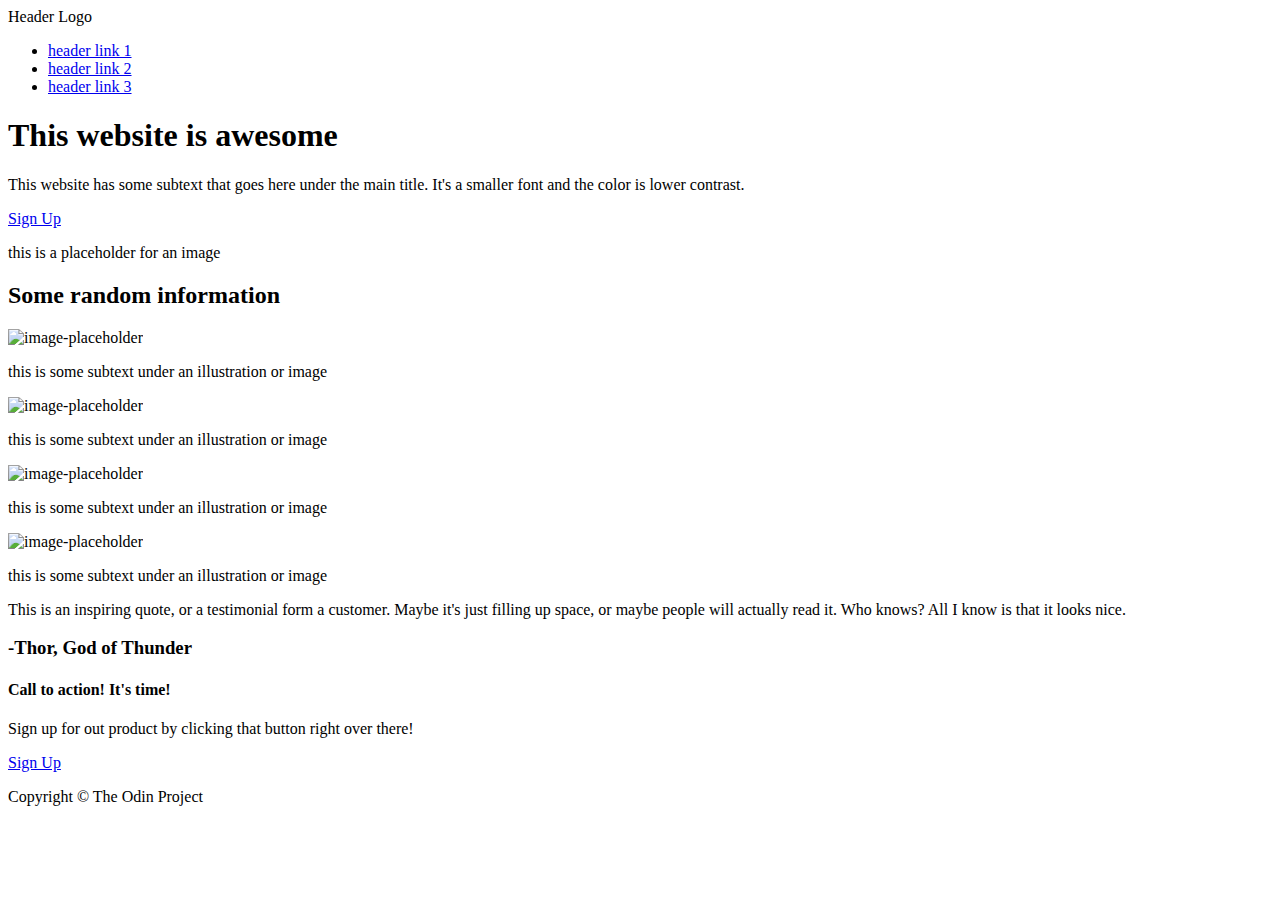
==== index.html @ 6283d3bf "ADDED: index html for project page This is the replica of the project format with custimizations" ====
<!DOCTYPE html>
<html lang="en">
<head>
    <meta charset="UTF-8">
    <meta name="viewport" content="width=device-width, initial-scale=1.0">
    <link rel="stylesheet" href="style.css">
    <title>Landing Page</title>
</head>
<body>
    <header class="header">
    <nav class="navbar">
        <div class="logo">Header Logo</div>
        <ul class="nav-list">
            <li class="nav-item">
                <a href="#">header link 1</a>
            </li>
            <li class="nav-item">
                <a href="#">header link 2</a>
            </li>
            <li class="nav-item">
                <a href="#">header link 3</a>
            </li>
        </ul>
    </nav>
    <div class="container">
        <div class="header-content">
            <h1 class="title">This website is awesome</h1>
            <p class="description">This website has some subtext that goes here under the main title. It's a smaller font and the color is lower contrast.</p>
            <div class="sign-up-btn">
                <a href="#">Sign Up</a>
            </div>
        </div>
        <div class="header-image">
            <p>this is a placeholder for an image</p>
        </div>
    </div>
</header>

<section class="horizontal-images">
    <div class="container">
        <div class="title">
            <h2>Some random information</h2>
        </div>
        <div class="images">
            <div class="image-item">
                <img src="./images/image-placeholder.jpg" alt="image-placeholder">
                <p class="subtext">this is some subtext under an illustration or image</p>
            </div>
            <div class="image-item">
                <img src="./images/image-placeholder.jpg" alt="image-placeholder">
                <p class="subtext">this is some subtext under an illustration or image</p>
            </div>
            <div class="image-item">
                <img src="./images/image-placeholder.jpg" alt="image-placeholder">
                <p class="subtext">this is some subtext under an illustration or image</p>
            </div>
            <div class="image-item">
                <img src="./images/image-placeholder.jpg" alt="image-placeholder">
                <p class="subtext">this is some subtext under an illustration or image</p>
            </div>
        </div>
    </div>
</section>


<section class="quote-section">
    <div class="quote">
        <div class="container">
            <div class="quote-text">
                <p>This is an inspiring quote, or a testimonial form a customer. Maybe it's just filling up space, or maybe people will actually read it. Who knows? All I know is that it looks nice.</p>
            </div>
            <div class="quote-name">
                <h3>-Thor, God of Thunder</h3>
            </div>
        </div>
    </div>
</section>

<section class="sign-up-section">
    <div class="sign-up">
    <div class="sign-up-container">
        <div class="sign-up-content">
            <h4>Call to action! It's time!</h4>
            <p>Sign up for out product by clicking that button right over there!</p>
        </div>
        <div>
            <div class="sign-up-btn">
                <a href="#">Sign Up</a>
            </div>
        </div>
    </div>
</div>
</section>
<div class="footer">
    <p class="footer-text">Copyright &copy; The Odin Project</p>
</div>
    
</body>
</html>
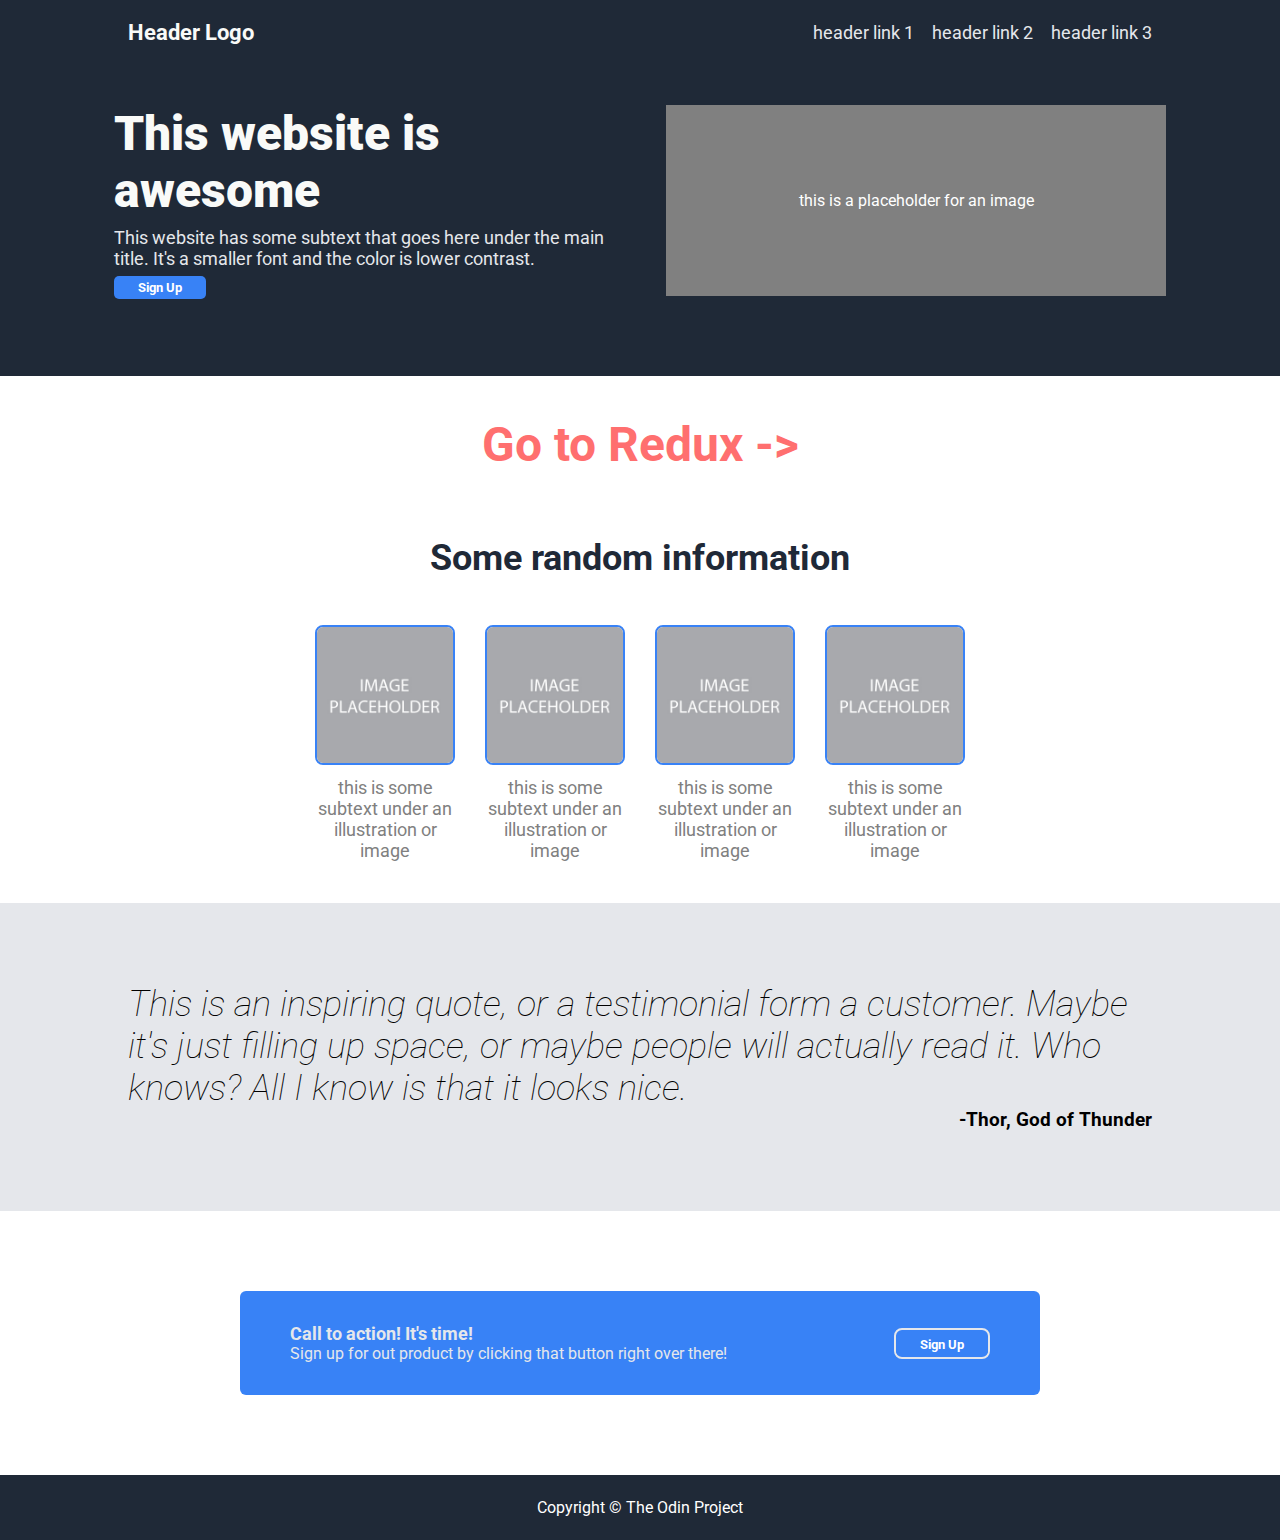
==== commit 91f699a0: "FIXED: changed section widths to % for scaling" ====
--- a/index.html
+++ b/index.html
@@ -38,6 +38,7 @@
 
 <section class="horizontal-images">
     <div class="container">
+        <div class="redux"><a href="./redux/redux_home.html">Go to Redux -></a></div>
         <div class="title">
             <h2>Some random information</h2>
         </div>
--- a/style.css
+++ b/style.css
@@ -0,0 +1,224 @@
+@import url('https://fonts.googleapis.com/css2?family=Open+Sans:ital,wght@0,300;0,400;0,700;1,300;1,400;1,700&family=Roboto:wght@300;400;500;700;900&display=swap');
+*{
+    margin: 0;
+    padding: 0;
+    box-sizing: border-box;
+    font-family: 'Roboto', sans-serif;
+}
+
+/* Header */
+header,
+.footer {
+    background-color: #1F2937;
+    display: flex;
+    color: white;
+    width: 100%;
+}
+header {
+    flex-direction: column;
+    justify-content: center;
+    align-items: center;
+    padding: 20px 0;
+}
+.navbar {
+    display: flex;
+    justify-content: space-between;
+    align-items: center;
+    width: 80%;
+}
+
+/* Nav */
+.nav-list{
+    display: flex;
+    justify-content: flex-end;
+    align-items: center;
+    gap: 18px;
+}
+
+nav .logo{
+    font-size: 22px;
+    font-weight: bold;
+    color: #f9faf8;
+    margin-right: auto;
+}
+.nav-item{
+    list-style: none;
+    font-size: smaller;
+}
+.nav-item a {
+    font-size: 18px;
+    text-decoration: none;
+    color: #E5E7EB;
+}
+
+
+/* Header Container */
+header .container{
+    display: flex;
+    justify-content: center;
+    gap: 40px;
+    padding: 60px 0;
+    width: 100%;
+}
+
+.container .header-content{
+    display: flex;
+    flex-direction: column;
+    align-items: flex-start;
+    width: 40%;
+}
+
+.header-content .title {
+    font-size: 48px;
+    font-weight: 900;
+    color: #F9FAF8;
+}
+.header-content .description {
+    padding: 8px 0;
+    font-size: 18px;
+    color: #E5E7EB;
+}
+
+.container .header-image{
+    background-color: grey;
+    width: 500px;
+    display: flex;
+    justify-content: center;
+}
+.header-image p {
+    align-self: center;
+}
+
+.sign-up-btn a {
+    padding: 4px 24px;
+    border-radius: 5px;
+    background-color: #3882f6;
+    color: white;
+    font-size: small;
+    font-weight: bold;
+    text-decoration: none;
+}
+
+/* Horizontal Container */
+.horizontal-images .container {
+    display: flex;
+    flex-direction: column;
+    justify-content: space-around;
+    gap: 32px;
+    align-items: center;
+    margin: 40px 0 60px 0;
+}
+
+.redux a{
+    text-decoration: none;
+    font-size: 3rem;
+    color: #ff6f6f;
+    font-weight: 700;
+}
+
+.horizontal-images .title {
+    font-size: 24px;
+    font-weight: bolder;
+    color: #1F2937;
+    margin: 32px 0;
+}
+
+.horizontal-images .images {
+    display: flex;
+    justify-content: center;
+    gap: 30px;
+    width: 90%;
+}
+
+.image-item {
+    display: flex;
+    flex-direction: column;
+    justify-content: center;
+    align-items: center;
+    gap: 12px;
+    width: 140px;
+    height: 200px;
+}
+
+.subtext {
+    font-size: 18px;
+    text-align: center;
+    color: grey;
+}
+
+.image-item img {
+    max-width: 140px;
+    border: 2px solid #3882f6;
+    border-radius: 8px;
+}
+
+/* Quote */
+.quote {
+    margin: 0;
+    padding: 0;
+    display: flex;
+    justify-content: center;
+    align-items: center;
+    background-color: #E5E7EB;
+}
+
+.quote .container{
+    display: flex;
+    flex-direction: column;
+    padding: 80px 0;
+    width: 80%;
+}
+
+.quote-text {
+    font-size: 36px;
+    font-weight: lighter;
+    font-style: italic;
+}
+
+.quote-name {
+    align-self: flex-end;
+}
+
+/*Sign-Up*/
+.sign-up {
+    margin: 0;
+    padding: 80px 0;
+    display: flex;
+    align-items: center;
+    justify-content: center;
+    
+}
+.sign-up-container {
+    display: flex;
+    justify-content: space-between;
+    align-items: center;
+    width: 800px;
+    padding: 32px 50px;
+    border-radius: 6px;
+    background-color: #3882f6;
+}
+
+.sign-up-content {
+    color: #E5E7EB;
+}
+
+
+.sign-up-container .sign-up-btn{
+    border: 2px solid #E5E7EB;
+    border-radius: 8px;
+    padding: 4px 0;
+}
+
+.sign-up-content h4 {
+    font-size: 18px;
+    font-weight: bolder;
+}
+
+
+/* Footer */
+.footer{
+    justify-content: center;
+    align-items: center;
+    flex: 1;
+    height: 65px;
+}